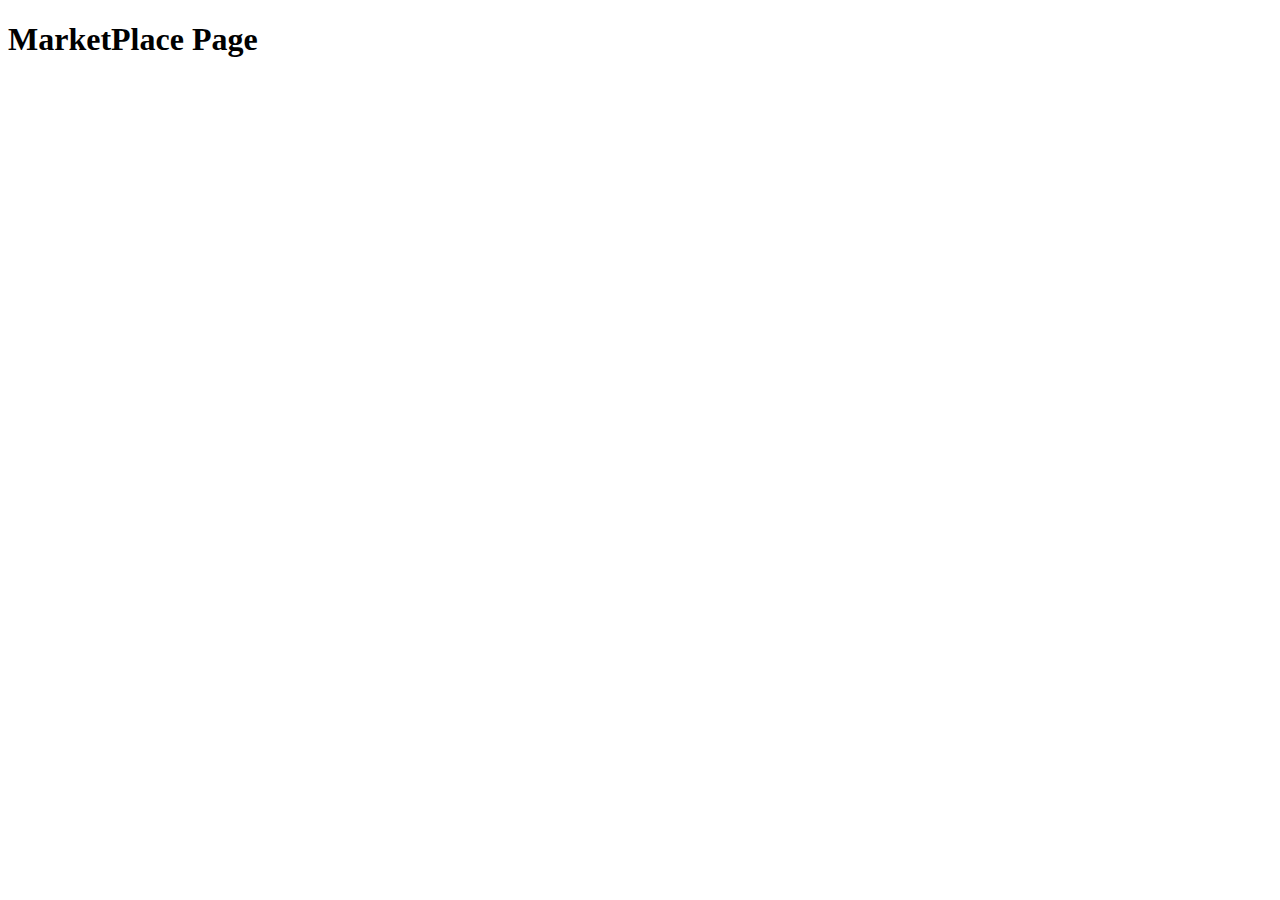
==== marketPlace.html @ bb81f817 "Create marketPlace.html" ====
<!DOCTYPE html>
<html>

<head>
  <meta charset="utf-8">
  <meta name="viewport" content="width=device-width">
  <link href="style.css" rel="stylesheet" type="text/css" />
</head>

<body>
<h1>MarketPlace Page</h1>
</body>

</html>
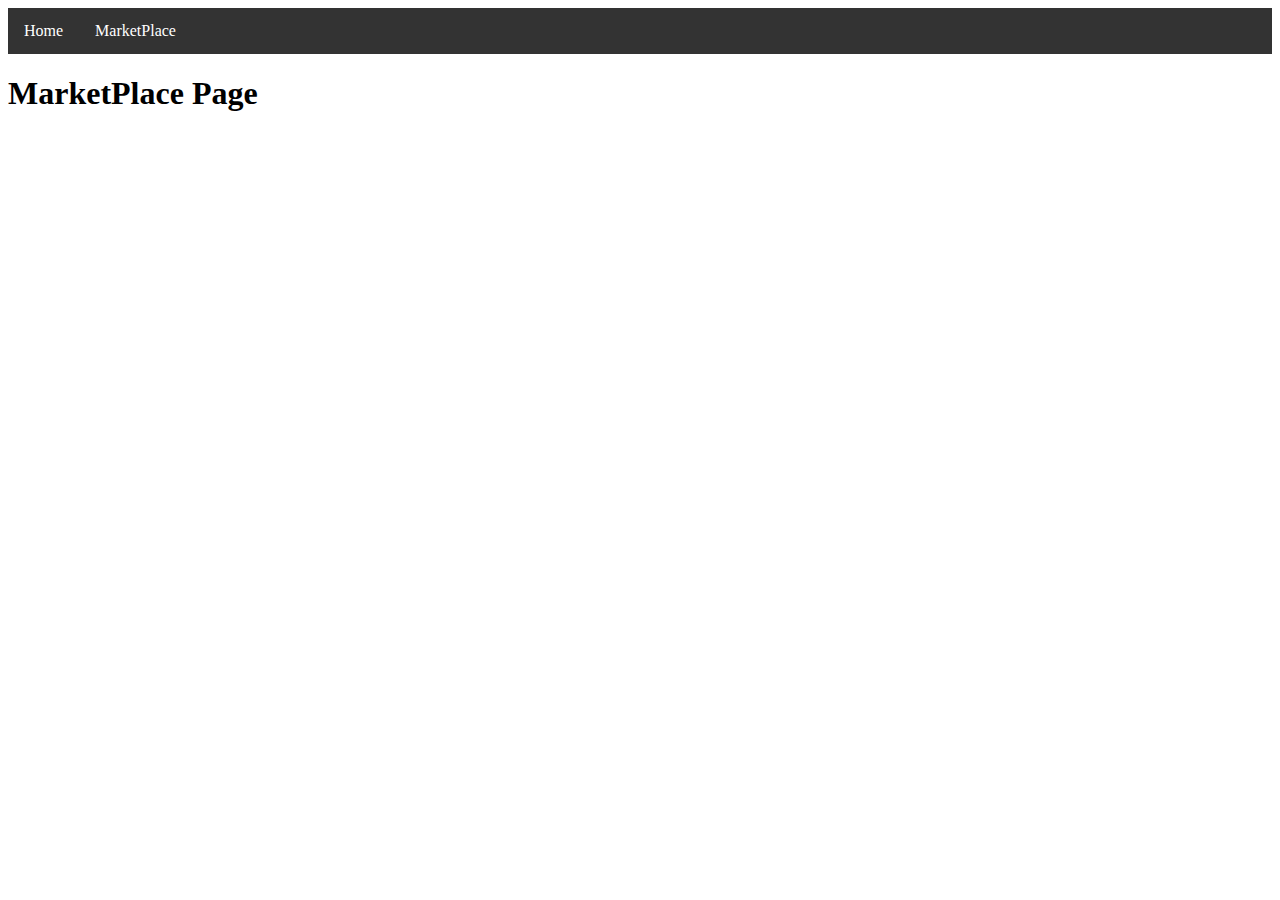
==== commit 7e66d444: "Update marketPlace.html" ====
--- a/marketPlace.html
+++ b/marketPlace.html
@@ -8,6 +8,11 @@
 </head>
 
 <body>
+  <ul>
+  <li><a class="active" href="index.html">Home</a></li>
+  <li><a href="marketPlace.html">MarketPlace</a></li>
+ 
+</ul>
 <h1>MarketPlace Page</h1>
 </body>
 
--- a/style.css
+++ b/style.css
@@ -0,0 +1,51 @@
+html {
+  height: 100%;
+  width: 100%;
+}
+
+ul {
+  list-style-type: none;
+  margin: 0;
+  padding: 0;
+  overflow: hidden;
+  background-color: #1b4002;
+}
+
+li {
+  float: left;
+}
+
+li a {
+  display: block;
+  color: #cef24a;
+  text-align: center;
+  padding: 14px 16px;
+  text-decoration: none;
+}
+
+li a:hover {
+  background-color: #d92020;
+}
+ul {
+  list-style-type: none;
+  margin: 0;
+  padding: 0;
+  overflow: hidden;
+  background-color: #333;
+}
+
+li {
+  float: left;
+}
+
+li a {
+  display: block;
+  color: white;
+  text-align: center;
+  padding: 14px 16px;
+  text-decoration: none;
+}
+
+li a:hover {
+  background-color: #111;
+}
